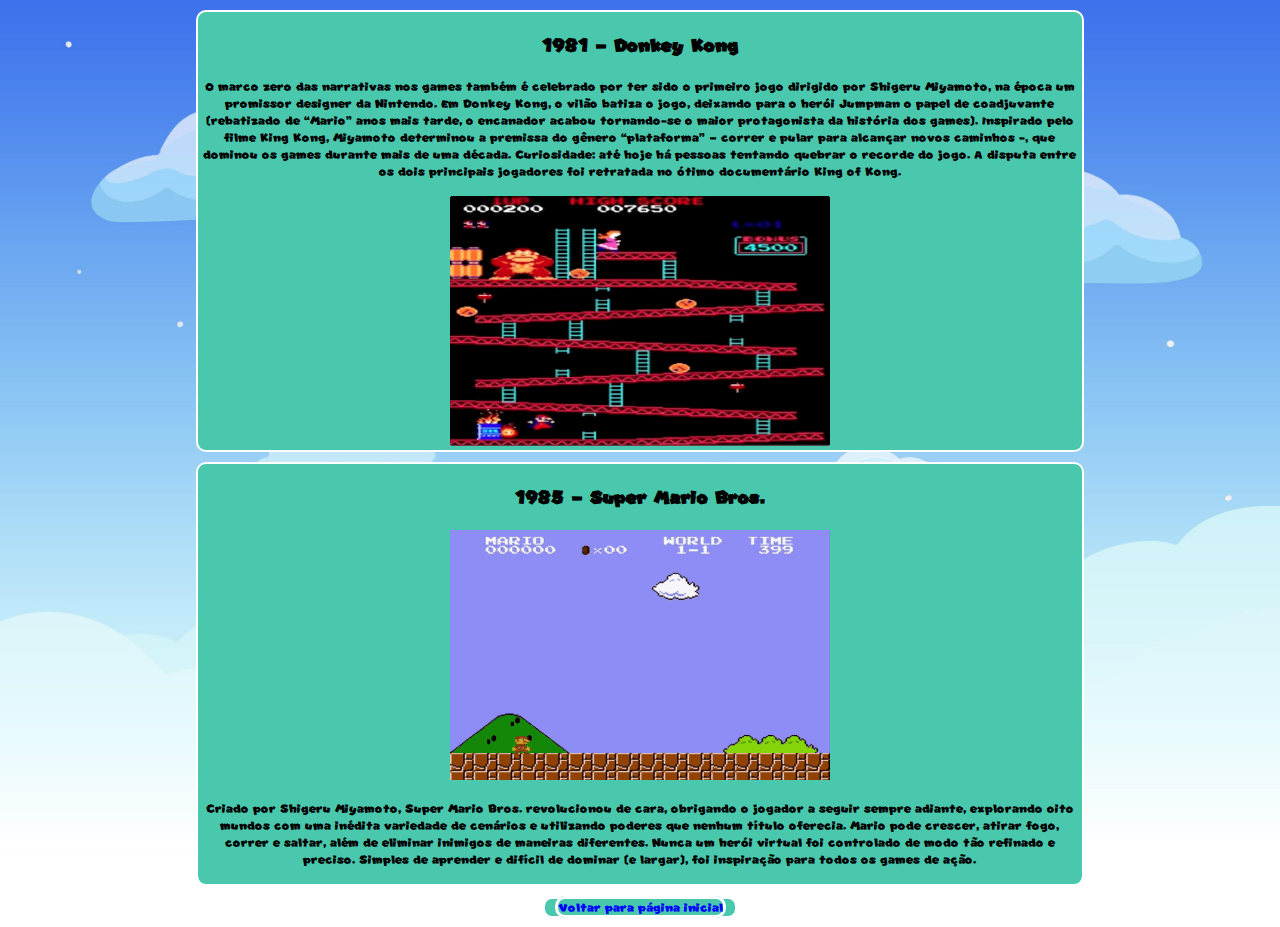
==== donkey_e_mario.html @ a7f6d335 "Add files via upload" ====
<!DOCTYPE html>
<html lang="pt-BR">
<head>
    <meta charset="UTF-8">
    <meta name="viewport" content="width=device-width, initial-scale=1.0">
    <title>Donkey Kong e Super Mario</title>
    <link rel="stylesheet" href="estilo.css" />
</head>
<body>
    <body>
        
        <div class="conteudo-padrao">
          <h2 id="dk">1981 – Donkey Kong</h2>
          <p>
            O marco zero das narrativas nos games também é cele­brado por ter sido o
            primeiro jogo dirigido por Shigeru Miyamoto, na época um promissor
            designer da Nintendo. Em Donkey Kong, o vilão batiza o jogo, deixando
            para o herói Jumpman o papel de coadjuvante (rebatizado de “Mario” anos
            mais tarde, o encanador acabou tornando-se o maior protagonista da
            história dos games). Inspirado pelo filme King Kong, Miyamoto
            deter­minou a premissa do gênero “plataforma” – correr e pular para
            alcançar novos caminhos -, que dominou os games durante mais de uma
            década. Curiosidade: até hoje há pessoas tentando quebrar o recorde do
            jogo. A disputa entre os dois principais jogadores foi retratada no
            ótimo documentário King of Kong.
          </p>
          <img src="./donkey.gif" alt="imagem jogo donkey kong" style="height: 250px; width: 380px;">
        </div>
    
        <div class="conteudo-padrao">
          <h2 id="mario">1985 – Super Mario Bros.</h2>
          <img src="./mario.gif" alt="imagem jogo mario" style="height: 250px; width: 380px;">
          <p>
            Criado por Shigeru Miyamoto, Super Mario Bros. revolucionou de cara,
            obrigando o jogador a seguir sempre adiante, explorando oito mundos com
            uma inédita variedade de cenários e utilizando poderes que nenhum título
            oferecia. Mario pode crescer, atirar fogo, correr e saltar, além de
            eliminar inimigos de maneiras diferentes. Nunca um herói virtual foi
            controlado de modo tão refinado e preciso. Simples de aprender e difícil
            de dominar (e largar), foi inspiração para todos os games de ação.
          </p>
        </div>

        <div class="voltar">
          <a href="./index.html" class="voltar">Voltar para página inicial</a>
        </div>
</body>
</html>
---- estilo.css ----
@font-face {
    font-family: mario;
    src: url(./super-mario.ttf);
}

/*Fonte de Super Mario*/

:root {
    --cor1: #4AC8AD;
    --cor2: #D5E7DB;
    --cor3: #4C8261;
} /*https://mycolor.space/ site para paleta*/

body {
    font-family: 'mario', sans-serif;
    font-style: var(--cor2);
    background-image: url(ceu_free_img.jpg);
    background-size: 100%;
    background-repeat: no-repeat;                                            
}

#intro-pag {
    border: 2px rgb(255, 255, 255) solid;
    width: 1000px;
    margin: auto;
    padding: 50px;
}

#titulo {
    text-align: center;
    margin-left: auto;
    margin-right: auto;
    border: white 2px solid;
    background-color: var(--cor1);
    border-radius: 10px;
    margin-top: 10px;
    width: 50%;
}

a {
    text-decoration: none;
    color: blue;
}

.efeito {
    color: var(--cor2);
    background: var(--cor3);
    border-radius: 30px;
    width: 30%;
}

.efeito:hover {
    background-color: var(--cor2);
    color: var(--cor3);
    transition: 1s;
}

.conteudo-padrao {
    margin-left: auto;
    margin-right: auto;
    border: white 2px solid;
    background-color: var(--cor1);
    border-radius: 10px;
    margin-top: 10px;
    width: 70%;
    text-align: center;
}

#texto {
    border: 2px rgb(255, 255, 255) solid;
    background-color: var(--cor1);
    margin: auto;
    padding: 1px;
}

.voltar {
    text-align: center;
    margin-left: auto;
    margin-right: auto;
    border: white 3px solid;
    background-color: var(--cor1);
    border-radius: 10px;
    margin-top: 10px;
    width: 15%;
}
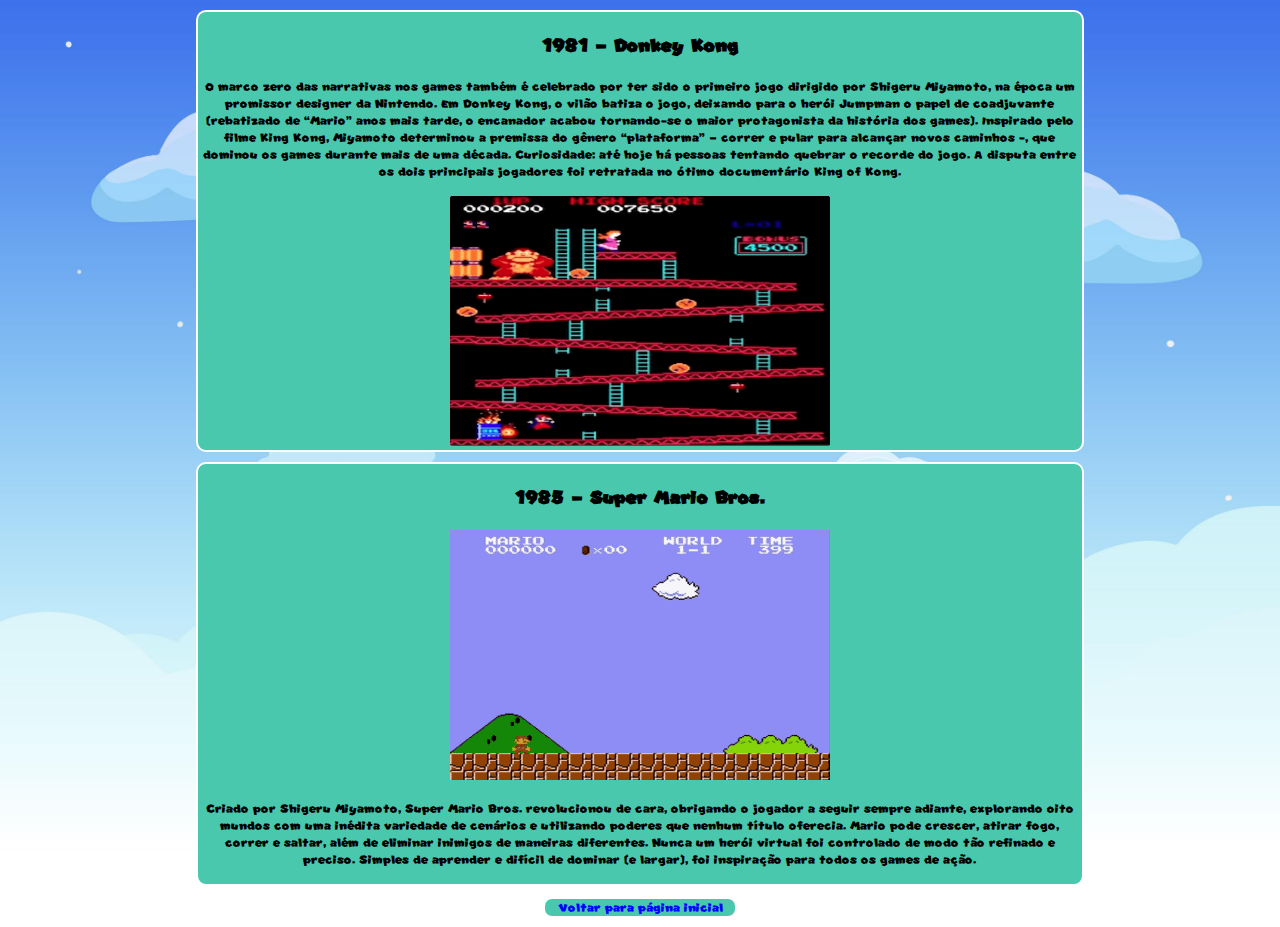
==== commit 5e434d20: "Update donkey_e_mario.html" ====
--- a/donkey_e_mario.html
+++ b/donkey_e_mario.html
@@ -42,7 +42,7 @@
         </div>
 
         <div class="voltar">
-          <a href="./index.html" class="voltar">Voltar para página inicial</a>
+          <a href="./index.html">Voltar para página inicial</a>
         </div>
 </body>
-</html>+</html>
